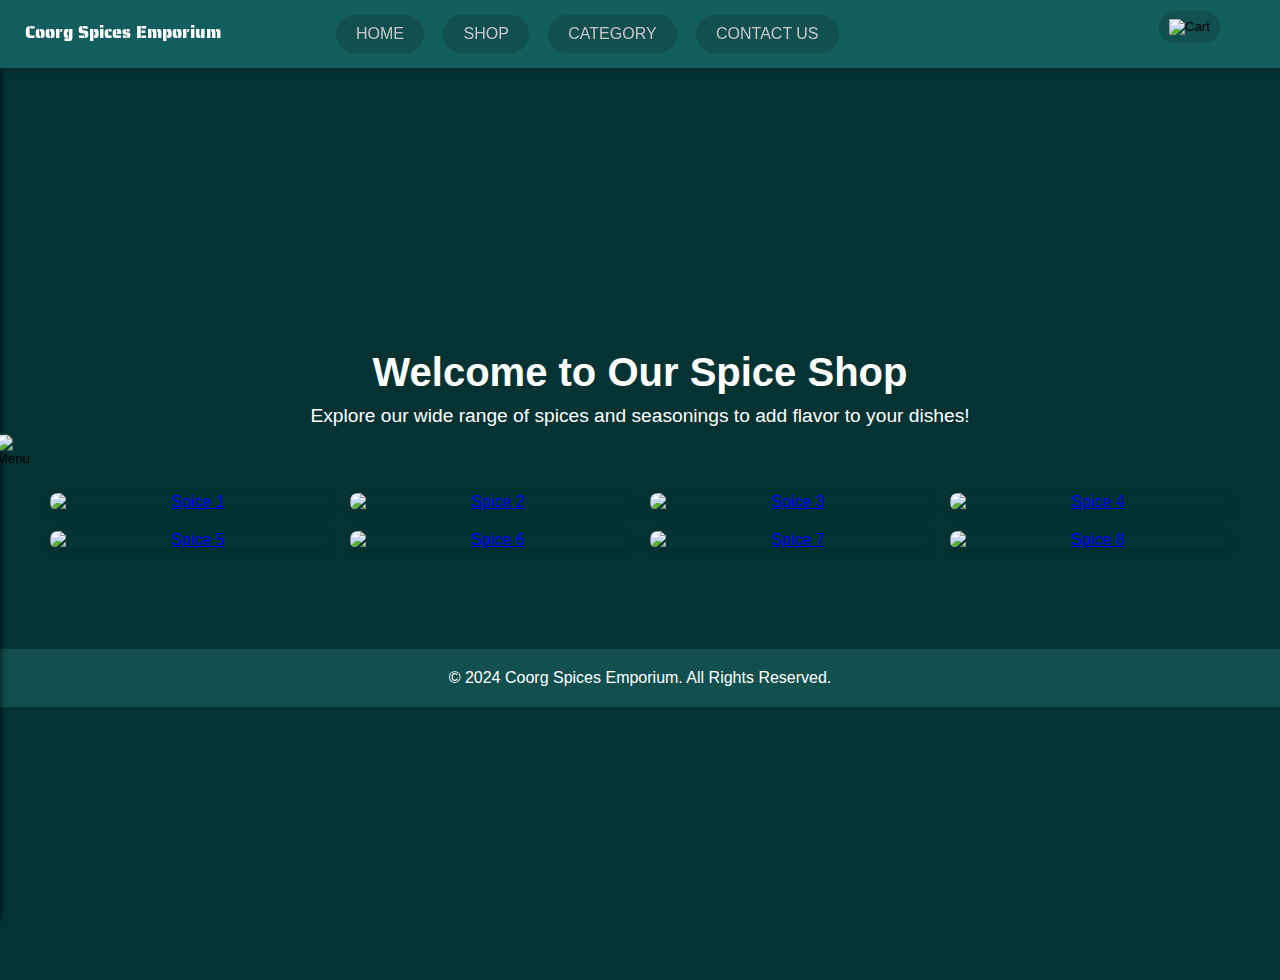
==== index.html @ 68fd1f04 "Add files via upload" ====
<!DOCTYPE html>
<html lang="en">
<head>
    <meta charset="UTF-8">
    <meta name="viewport" content="width=device-width, initial-scale=1.0">
    <title>Coorg Spices</title>
    <link rel="stylesheet" href="styles.css">
    <link href="https://fonts.googleapis.com/css2?family=Saira+Stencil+One&display=swap" rel="stylesheet">
</head>
<body>
    <div class="nav-container">
        <nav class="nav-bar">
            <div class="logo">Coorg Spices Emporium</div>
            <div class="nav-buttons">
                <button class="nav-button" onclick="location.href='index.html';">HOME</button>
                <button class="nav-button" onclick="location.href='shop.html';">SHOP</button>
                <button class="nav-button" onclick="location.href='category.html';">CATEGORY</button>
                <button class="nav-button" onclick="location.href='contact.html';">CONTACT US</button>
            </div>
            <button class="cart-button" onclick="location.href='checkout.html';">
                <img src=".\imageSrc\cart.png" alt="Cart" class="cart-icon">
            </button>
        </nav>
    </div>
    <div class="image-container">
        <img src=".\imageSrc\responsive_image.jpg" alt="Spices" class="responsive-image">
    </div>

    <!-- Popup container -->
    <div class="popup-container">
        <!-- Popup trigger button -->
        <button class="popup-trigger" onclick="togglePopup()">
            <img src=".\imageSrc\arrow.png" alt="Menu" class="arrow-icon">
        </button>

        <!-- Popup menu -->
        <div class="popup-menu" id="popupMenu">
            <ul>
                <li><a href="#">Featured Products</a></li>
                <li><a href="#">Recipe Suggestions</a></li>
                <li><a href="https://www.thespicehouse.com/blogs/news?srsltid=AfmBOoqHx6jtnhWKsHrtiXblbEVOpF4R-RS4910e2kB558gVSKN81CxR">Blog/Articles</a></li>
                <li><a href="#">Customer Reviews</a></li>
            </ul>
        </div>
    </div>

    <div class="main-container">
        <h1 class="main-heading">Welcome to Our Spice Shop</h1>
        <p class="main-text">Explore our wide range of spices and seasonings to add flavor to your dishes!</p>
        <br>
        <br>
        <div class="image-gallery">
            <div class="gallery-item">
                <a href="shop.html">
                    <img src="./imageSrc/sample.png" alt="Spice 1">
                </a>
            </div>
            <div class="gallery-item">
                <a href="shop.html">
                    <img src="./imageSrc/sample.png" alt="Spice 2">
                </a>
            </div>
            <div class="gallery-item">
                <a href="shop.html">
                    <img src="./imageSrc/sample.png" alt="Spice 3">
                </a>
            </div>
            <div class="gallery-item">
                <a href="shop.html">
                    <img src="./imageSrc/sample.png" alt="Spice 4 ">
                </a>
            </div>
            <div class="gallery-item">
                <a href="shop.html">
                    <img src="./imageSrc/sample.png" alt="Spice 5">
                </a>
            </div>
            <div class="gallery-item">
                <a href="shop.html">
                    <img src="./imageSrc/sample.png" alt="Spice 6">
                </a>
            </div>
            <div class="gallery-item">
                <a href="shop.html">
                    <img src="./imageSrc/sample.png" alt="Spice 7">
                </a>
            </div>
            <div class="gallery-item">
                <a href="shop.html">
                    <img src="./imageSrc/sample.png" alt="Spice 8">
                </a>
            </div>
        </div>
    </div>
    <footer class="footer">
        <p>&copy; 2024 Coorg Spices Emporium. All Rights Reserved.</p>
    </footer>    
    <!-- JavaScript for popup functionality -->
    <script>
        function togglePopup() {
            var popupMenu = document.getElementById("popupMenu");
            var popupTrigger = document.querySelector(".popup-trigger");

            popupMenu.classList.toggle("show");
            // Adjust the button's position based on whether the popup is shown or not
            if (popupMenu.classList.contains("show")) {
                popupTrigger.style.left = "260px"; // Adjust spacing if needed
            } else {
                popupTrigger.style.left = "100%"; // Move it back out of view if needed
            }
        }
    </script>
</body>
</html>
---- styles.css ----
/* Reset some default styles */
body, h1, p, button {
    margin: 0;
    padding: 0;
    font-family: 'Arial', sans-serif;
}

/* Container for the navigation bar */
.nav-container {
    display: flex;
    position: fixed; /* Fix the navbar at the top of the viewport */
    top: 0;
    left: 0;
    width: 100%; /* Full width of the viewport */
    background-color: hsl(180, 68%, 22%);
    padding: 15px 0;
    z-index: 1000; /* Ensure it appears above other content */
    display: flex;
    align-items: center;
    box-shadow: 0 2px 4px rgba(0,0,0,0.2); /* Optional shadow for better visibility */
}

/* Navigation bar styles */
.nav-bar {
    display: flex;
    gap: 100px;
    width: 100%; /* Ensure the navbar spans the full width */
}

/* Logo styles */
.logo {
    color: rgb(255, 255, 255);
    font-size: 18px;
    font-family: 'Saira Stencil One', sans-serif;
    font-weight: 400;
    word-wrap: break-word;
    margin-left: 25px; /* Space between logo and buttons */
    margin-top: 3px; /* Space between logo and buttons */
}

/* Navigation buttons */
.nav-button {
    background-color: hsl(180, 63%, 19%);
    font-size: 16px;
    color: hsl(0, 0%, 78%);
    border: none;
    padding: 10px 20px;
    cursor: pointer;
    border-radius: 555px;
    margin-left: 15px;
    transition: background-color 0.3s ease;
}

.nav-button:hover {
    background-color: #017474;
}


.cart-button {
    background: none; /* Remove background */
    border: none; /* Remove border */
    cursor: pointer; /* Pointer cursor on hover */
    position: absolute; /* Position absolutely within the nav-bar */
    right: 60px;
    padding: 8px 10px;
    background-color: hsl(180, 63%, 19%);
    border-radius: 400px;
    margin-top: -4px;
}

.cart-button:hover {
    background-color: hsl(180, 98%, 23%);
}

.cart-icon {
    width: 24px; /* Set the width of the cart icon */
    height: 24px; /* Set the height of the cart icon */
}

.image-container {
    width: 100%;
    height: 220px;
    overflow: hidden;
    position: relative;
    top: -11px;
}

.responsive-image {
    position: absolute; /* Position the image absolutely within the container */
    top: -20px; /* Adjust the top position to show the desired segment */
    left: 0;
    width: 100%;
    height: 100%;
    object-fit: cover; /* Cover the container while maintaining aspect ratio */
}


/* Main container styles */
.main-container {
    text-align: center; /* Center text horizontally */
    padding: 50px 20px; /* Padding around the content */
    position: relative; /* Enable positioning of child elements */
    margin-bottom: 20px; /* Space below the main container */
}

/* Ensure heading and paragraph are aligned to the top */
.main-heading {
    font-size: 2.5em;
    margin-bottom: 10px; /* Space between heading and paragraph */
    color: #ffffff;
}

.main-text {
    font-size: 1.2em;
    color: #ffffff;
}


.popup-container {
    position: fixed; /* Fix position relative to the viewport */
    top: 0;
    left: 0;
    height: 100%;
    z-index: 900; /* Ensure it appears above other content */
}

/* Popup menu styles */
.popup-menu {
    position: absolute; /* Absolute positioning for the popup */
    font-size: 20px;
    font-family: 'Saira Stencil One', sans-serif;
    top: 0;
    left: -250px; /* Start off-screen */
    width: 250px; /* Width of the popup */
    height: 100%; /* Full height of the screen */
    background-color: #0e4c4c; /* Background color */
    box-shadow: 2px 0 5px rgba(0,0,0,0.5); /* Shadow for depth */
    transition: left 0.3s ease; /* Smooth slide-in transition */
    padding-top: 20px; /* Padding for top content */
}

/* Popup trigger button styles */
.popup-trigger {
    position: absolute; /* Absolute position relative to popup menu */
    top: 50%; /* Center vertically within the popup menu */
    left: 100%; /* Positioned at the edge of the popup menu */
    transform: translate(-10%, -50%); /* Center button on left edge */
    background-color: transparent; /* Transparent background */
    border: none; /* No border */
    cursor: pointer; /* Pointer cursor */
    z-index: 1001; /* Above the popup menu */
    transition: left 0.3s ease; /* Same transition as the popup menu */
}

/* When the popup is shown */
.popup-menu.show {
    left: 0; /* Move into view */
}

/* Adjust button position when popup is shown */
.popup-menu.show + .popup-trigger {
    left: 260px; /* Adjust this value for spacing between button and menu */
}

/* Popup menu list styles */
.popup-menu ul {
    list-style-type: none; /* Remove default list styling */
    padding: 0;
    margin-top: 85px;
    margin-left: 10px;
}

.popup-menu li {
    padding: 15px; /* Padding for each item */
}

.popup-menu li a {
    text-decoration: none; /* Remove underline */
    color: #333; /* Text color */
    display: block; /* Make entire area clickable */
    transition: background-color 0.3s; /* Smooth hover effect */
}

.popup-menu li a:hover {
    background-color: #f0f0f0; /* Hover background color */
}

.arrow-icon {
    width: 35px; /* Set the width of the image */
    height: 35px; /* Set the height of the image */
}

/* Image gallery styles */
.image-gallery {
    display: grid;
    grid-template-columns: repeat(4, 1fr); /* 4 columns of equal width */
    gap: 20px; /* Adjust space between images */
    padding: 30px; /* Space around the gallery */
    background-color: hsl(180, 82%, 11%); /* Background color for the gallery section */
}

.gallery-item {
    overflow: hidden; /* Ensure images don't overflow */
    border-radius: 8px; /* Rounded corners for images */
    box-shadow: 0 4px 8px rgba(0,0,0,0.1); /* Shadow for a subtle 3D effect */
}

.gallery-item img {
    width: 100%; /* Make images fill the container */
    height: auto; /* Maintain aspect ratio */
    display: block; /* Remove extra space below images */
}

body {
    font-family: Arial, sans-serif;
    margin: 0;
    padding-top: 80px; /* Add padding to account for the height of the fixed navbar */
    background-color: #053333;
    overflow-x: hidden; /* Prevent horizontal scroll */
}


/* /////////////////////////////////////////////////////////////////////// */

.copyright-two {
    padding: 22px 0px;
}

.copyright-border {
    border-top: 1px solid #d1d1d1;
}

.container {
    max-width: 1430px;
}

.row {
    display: -ms-flexbox;
    display: flex;
    -ms-flex-wrap: wrap;
    flex-wrap: wrap;
    margin-right: -15px;
    margin-left: -15px;
}

.col-md-6, .col-md-6{
position: relative;
width: 100%;
padding-right: 15px;
padding-left: 15px;
}
.col-12 {
    -ms-flex: 0 0 100%;
    flex: 0 0 100%;
    max-width: 100%;
}

/* //////////////////////////////////////////////////////////////////////////////////////// */

/* Shop page layout */
body {
    margin: 0;
    font-family: Arial, sans-serif;
    overflow-y: scroll; /* Enables scrolling on the entire page */
}

.shop-container {
    display: flex;
    flex-wrap: nowrap; /* Prevents wrapping so that gallery and details stay side by side */
    gap: 20px;
    padding: 20px;
    background-color: #053333;
    height: 100vh; /* Full height of the viewport */ 
}

.product-gallery {
    flex: 1; /* Increased size of the gallery */
    display: grid;
    grid-template-columns: repeat(2, 1fr);
    gap: 10px;
    max-height: 100%; /* Ensures the gallery stays within the viewport height */
    
}

.product-item {
    width: 100%;
    height: 300px;
    background-color: #ddd;
    border-radius: 8px;
}

.product-details {
    flex: 1; /* Keeps the details section narrower */
    display: flex;
    flex-direction: column;
    justify-content: flex-start; /* Aligns the content to the top */
    padding: 20px;
    background-color: #053333;
    border-radius: 8px;
    max-height: 100%; /* Ensures the details stay within the viewport height */
    overflow-y: auto; /* Allows the details section to scroll if it overflows */
    margin-left: 50px;
}

.product-details h2 {
    font-size: 24px;
    margin-bottom: 10px;
}

.price-label {
    font-size: 18px;
    margin-bottom: 10px;
}

.price-options button {
    background-color: #ddd;
    border: none;
    padding: 10px 20px;
    margin-right: 10px;
    border-radius: 8px;
    cursor: pointer;
}

.price-options button:hover {
    background-color: #bbb;
}

.quantity-select {
    margin: 20px 0;
}

.quantity-select label {
    font-size: 18px;
    margin-right: 10px;
}

.quantity-select select {
    padding: 5px 10px;
    border-radius: 8px;
}

.add-to-cart {
    background-color: #ddd;
}

.buy-now {
    background-color: #ddd;
}

.product-details {
    flex: 1; /* Keeps the details section narrower */
    display: flex;
    flex-direction: column;
    justify-content: flex-start; /* Aligns the content to the top */
    padding: 20px;
    background-color:#053333;
    border-radius: 8px;
    max-height: 100%; /* Ensures the details stay within the viewport height */
    overflow-y: auto; /* Allows the details section to scroll if it overflows */
}

.product-details h2 {
    font-size: 24px;
    margin-bottom: 20px; /* Adds space below the product name */
}

.price-label {
    font-size: 18px;
    margin-bottom: 15px; /* Adds space below the price label */
}

.price-options {
    margin-bottom: 20px; /* Adds space below the price options */
}

.quantity-select {
    margin-bottom: 25px; /* Adds space below the quantity selector */
}

.btn {
    padding: 15px 20px;
    border: none;
    border-radius: 8px;
    font-size: 18px;
    cursor: pointer;
    margin-bottom: 15px; /* Adds space below each button */
    background-color: #ddd;
    width: 400px;
}

.btn:hover {
    background-color: #bbb;
}

/* Ensure body takes the full height of the viewport */
body {
    display: flex;
    flex-direction: column;
    min-height: 100vh; /* Full viewport height */
    margin: 0;
}

/* Wrapper for main content and footer */
.content-wrapper {
    flex: 1; /* Make the content fill the space, pushing the footer down */
}

/* Footer styles */
.footer {
    background-color: hsl(180, 63%, 19%); /* Matching theme colors */
    color: white;
    text-align: center;
    padding: 20px 0;
    font-size: 16px;
    width: 100%;
}

.footer p {
    margin: 0;
}
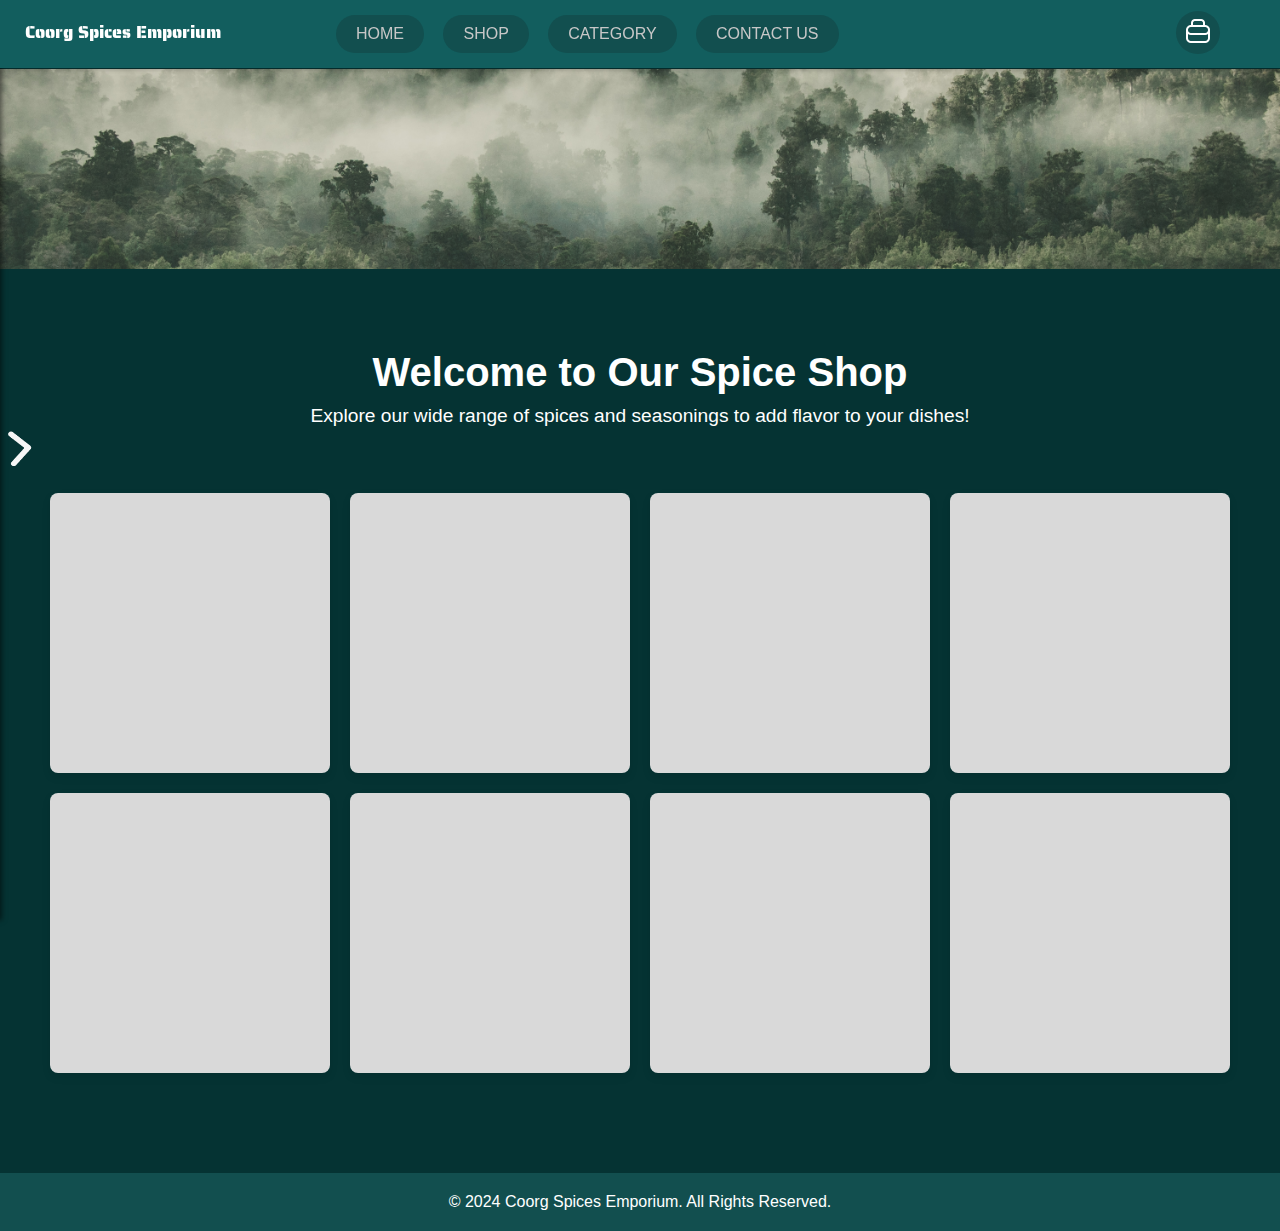
==== commit e77946a2: "MDFD" ====
--- a/index.html
+++ b/index.html
@@ -111,4 +111,4 @@
         }
     </script>
 </body>
-</html>
+</html>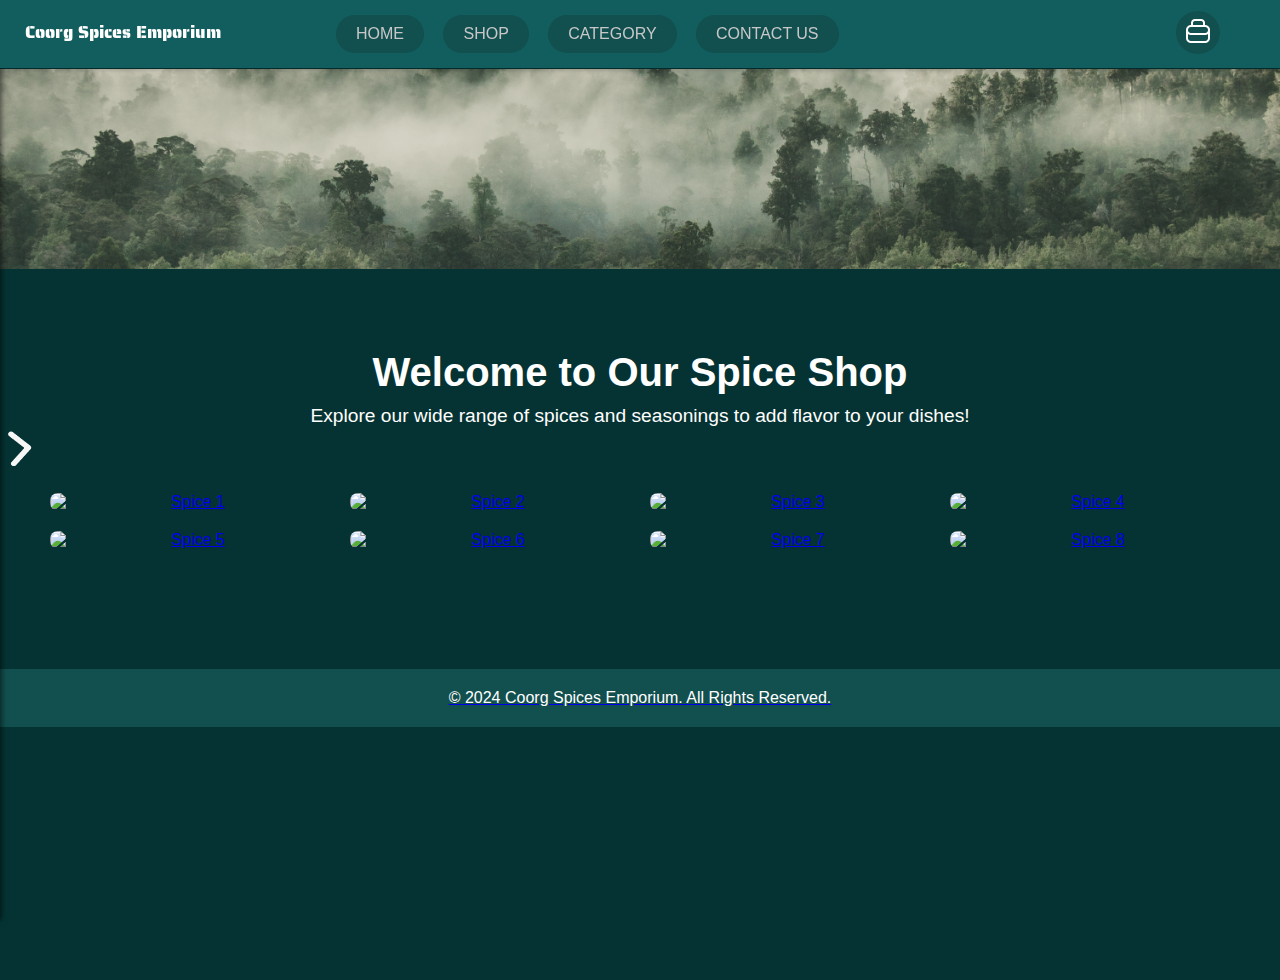
==== commit e5d0601b: "Done" ====
--- a/index.html
+++ b/index.html
@@ -51,44 +51,43 @@
         <br>
         <div class="image-gallery">
             <div class="gallery-item">
-                <a href="shop.html">
-                    <img src="./imageSrc/sample.png" alt="Spice 1">
+                <a href="category.html">
+                    <img src="./imageSrc/cumin.png" alt="Spice 1">
                 </a>
             </div>
             <div class="gallery-item">
-                <a href="shop.html">
-                    <img src="./imageSrc/sample.png" alt="Spice 2">
+                <a href="category.html">
+                    <img src="./imageSrc/cumin.png" alt="Spice 2">
                 </a>
             </div>
             <div class="gallery-item">
-                <a href="shop.html">
-                    <img src="./imageSrc/sample.png" alt="Spice 3">
+                <a href="category.html">
+                    <img src="./imageSrc/cumin.png" alt="Spice 3">
                 </a>
             </div>
             <div class="gallery-item">
-                <a href="shop.html">
-                    <img src="./imageSrc/sample.png" alt="Spice 4 ">
+                <a href="category.html">
+                    <img src="./imageSrc/cumin.png" alt="Spice 4 ">
                 </a>
             </div>
             <div class="gallery-item">
-                <a href="shop.html">
-                    <img src="./imageSrc/sample.png" alt="Spice 5">
+                <a href="category.html">
+                    <img src="./imageSrc/cumin.png" alt="Spice 5">
                 </a>
             </div>
             <div class="gallery-item">
-                <a href="shop.html">
-                    <img src="./imageSrc/sample.png" alt="Spice 6">
+                <a href="category.html">
+                    <img src="./imageSrc/cumin.png" alt="Spice 6">
                 </a>
             </div>
             <div class="gallery-item">
-                <a href="shop.html">
-                    <img src="./imageSrc/sample.png" alt="Spice 7">
+                <a href="category.html">
+                    <img src="./imageSrc/cumin.png" alt="Spice 7">
                 </a>
             </div>
             <div class="gallery-item">
-                <a href="shop.html">
-                    <img src="./imageSrc/sample.png" alt="Spice 8">
-                </a>
+                <a href="category.html">
+                    <img src="./imageSrc/cumin.png" alt="Spice 8">
             </div>
         </div>
     </div>
--- a/styles.css
+++ b/styles.css
@@ -202,7 +202,6 @@
 .gallery-item {
     overflow: hidden; /* Ensure images don't overflow */
     border-radius: 8px; /* Rounded corners for images */
-    box-shadow: 0 4px 8px rgba(0,0,0,0.1); /* Shadow for a subtle 3D effect */
 }
 
 .gallery-item img {
